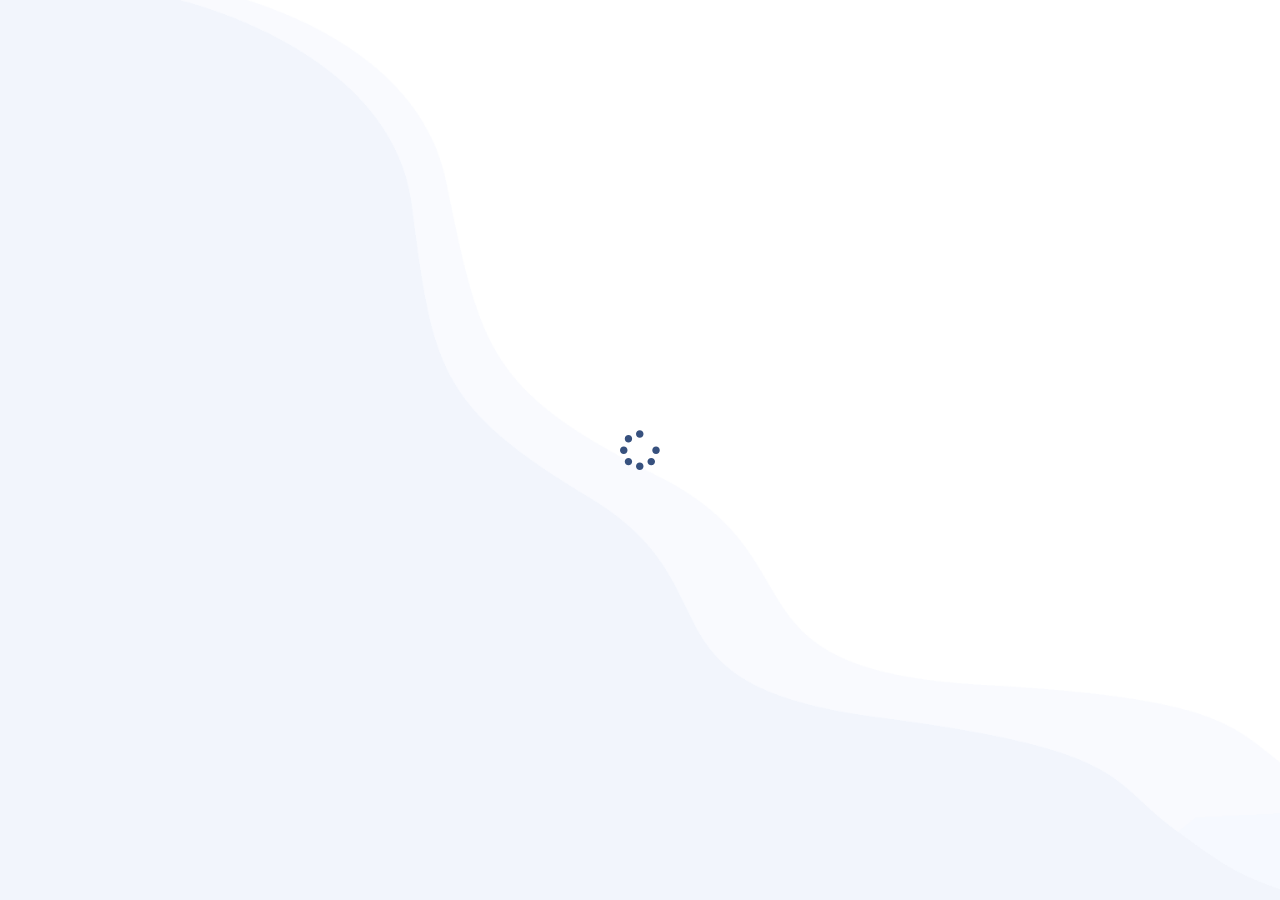
==== index.html @ 5bdfe0fe "add to my repository" ====
<!DOCTYPE html>
<html lang="en">

<head>
    <meta charset="UTF-8">
    <meta name="viewport" content="width=device-width, initial-scale=1.0">
    <link rel="shortcut icon" href="asset/images/logo-court.jpg" type="image/x-icon">
    <title>Home</title>

    <!-- styling css -->
    <link rel="stylesheet" href="asset/css/style.css">

    <!-- icons -->
    <link rel="stylesheet" href="https://unpkg.com/boxicons@2.1.0/css/boxicons.min.css">
    <link rel="stylesheet" href="https://fonts.googleapis.com/css2?family=Material+Symbols+Outlined:opsz,wght,FILL,GRAD@20..48,100..700,0..1,-50..200" />
    <link href="https://cdn.jsdelivr.net/npm/bootstrap-icons@1.9.0/font/bootstrap-icons.css" rel="stylesheet">
    <link rel="stylesheet" href="https://cdnjs.cloudflare.com/ajax/libs/font-awesome/6.0.0-beta3/css/all.min.css">

    <!-- Font family -->
    <link href="https://fonts.googleapis.com/css2?family=Sulphur+Point:wght@300;400;700&display=swap" rel="stylesheet">
    <link href="https://fonts.googleapis.com/css2?family=Fredoka:wght@300..700&family=Kaisei+Tokumin&family=Manrope:wght@200..800&family=Onest:wght@100..900&display=swap" rel="stylesheet">
</head>

<body>

    <!-- Preloader -->
    <div class="preloader">
        <div class="spinner">
            <i class="fa-solid fa-spinner"></i>
        </div>
    </div>

    <!-- Header -->
    <header>
        <div class="logo">
            <p><img src="asset/images/logo.png" alt="logo"></p>
        </div>

        <div class="header-content">
            <a class="active" href="#">Home</a>
            <a href="#">Visit</a>
            <a href="#">Contacts</a>
            <a class="login" href="connexion/login.html">Login</a>
            <div class="social-icon">
                <a href="#" class="facebook">
                    <i class="bi bi-facebook"></i>
                </a>
                <a href="#" class="instagram">
                    <i class="bi bi-instagram"></i>
                </a>
                <a href="#" class="linkedin">
                    <i class="bi bi-linkedin"></i>
                </a>
                <a href="#" class="youtube">
                    <i class="bi bi-youtube"></i>
                </a>
            </div>
            <div class="bg"></div>
            <i class="bi bi-x-lg exit"></i>
        </div>
        <div class="social-icon">
            <div class="icons">
                <a href="#" class="facebook">
                    <i class="bi bi-facebook"></i>
                </a>
                <a href="#" class="instagram">
                    <i class="bi bi-instagram"></i>
                </a>
                <a href="#" class="linkedin">
                    <i class="bi bi-linkedin"></i>
                </a>
                <a href="#" class="youtube">
                    <i class="bi bi-youtube"></i>
                </a>
            </div>
            <div class="menu-icon">
                <i class='bx bx-menu-alt-right menu'></i>
            </div>
        </div>
    </header>

    <!-- Home page -->
    <section>
        <div class="text-box">
            <h2>Welcome to our management system !</h2>
            <p>Lorem ipsum dolor sit amet consectetur adipisicing elit. Odit ad rem saepe eveniet distinctio molestiae eius sint voluptas voluptates similique quia amet, in repudiandae nostrum.</p>
            <a class="login" href="connexion/login.html">Get started</a>
        </div>
        <div class="image-box">
            <p><img src="asset/images/hero-img.png" alt=""></p>
        </div>
    </section>

    <footer>
        <div class="copyright">
            &copy; 2024 Dream Bridge Consultants Ltd. All rights reserved. <br>Developed with ❤️ and ☕ by <a href="https://nguvutech.com/" target="_blank">NGUVU TECH</a>
        </div>
    </footer>


    <!--javascript file-->
    <script src="asset/js/app.js"></script>
    <script src="asset/js/preloader.js"></script>
</body>

</html>
---- asset/css/style.css ----
/*--------------------------------------------------------------
# General
--------------------------------------------------------------*/

* {
    margin: 0;
    padding: 0;
    text-decoration: none;
    list-style-type: none;
    box-sizing: border-box;
}

h1,
h2,
h3,
h4,
h5,
h6 {
    font-family: "Kaisei Tokumin", serif;
}

html {
    overflow-x: hidden;
}

html,
body {
    margin: 0;
    padding: 0;
    height: 100%;
}

body {
    font-size: 16px;
    font-family: "Sulphur Point", sans-serif;
}


/* Preloader */

.preloader {
    position: fixed;
    left: 0;
    top: 0;
    width: 100%;
    height: 100%;
    z-index: 1000;
    display: flex;
    align-items: center;
    justify-content: center;
    background: url(../images/hero-bg.png) top center no-repeat;
    background-size: cover;
}

.spinner i {
    font-size: 2.5rem;
    color: #37517e;
    animation: spin 2s ease-in-out infinite;
}

@keyframes spin {
    to {
        transform: rotate(360deg);
    }
}


/* Header */

header {
    width: 100%;
    display: flex;
    position: fixed;
    padding: 15px 50px;
    align-items: center;
    justify-content: space-between;
}

header img {
    width: 150px;
    height: auto;
}

header .header-content {
    display: flex;
    align-items: center;
    gap: 25px;
    -webkit-column-gap: 25px;
}

header .header-content a {
    color: #37517e;
    transition-delay: 0.4s;
    transition: 0.8s ease-in-out;
}

header .header-content a:hover {
    color: #c6ac6f;
}

header .header-content .active {
    border-radius: 3px;
    transition-delay: 0.4s;
    transition: 0.8s ease-in-out;
    border-bottom: 1px solid #37517e;
}

header .header-content .active:hover {
    border-bottom: 1px solid #c6ac6f;
}

header .header-content .login {
    color: #fff;
    padding: 5px 15px;
    border-radius: 5px;
    transition-delay: 0.4s;
    transition: 0.8s ease-in-out;
    background-color: #37517e;
}

header .header-content .login:hover {
    color: #fff;
    background-color: #c6ac6f;
}

header .header-content .social-icon {
    display: none;
}

.social-icon a {
    display: inline-block;
    margin: 0 6px;
    text-decoration: none;
    color: #666;
    transition: color 0.3s ease-in-out;
}

.social-icon a .bi {
    filter: grayscale(100%);
    transition: filter 0.3s ease-in-out;
}

.social-icon a.facebook:hover .bi {
    filter: grayscale(0%);
    color: #1877F2;
}

.social-icon a.instagram:hover .bi {
    filter: grayscale(0%);
    color: #E1306C;
}

.social-icon a.linkedin:hover .bi {
    filter: grayscale(0%);
    color: #0A66C2;
}

.social-icon a.youtube:hover .bi {
    filter: grayscale(0%);
    color: #FF0000;
}

.exit {
    display: none;
    cursor: pointer;
}

.menu {
    font-size: 40px;
    cursor: pointer;
    display: none;
}


/* Section */

section {
    width: 100%;
    height: 100vh;
    display: flex;
    gap: 10px;
    -webkit-column-gap: 10px;
    align-items: center;
    padding: 0px 100px;
    background: url(../images/hero-bg.png) top center no-repeat;
    background-size: cover;
}

section .text-box h2 {
    color: #37517e;
}

section .text-box p {
    width: 90%;
    margin-top: 20px;
    margin-bottom: 20px;
}

section .text-box .login {
    color: #fff;
    padding: 10px 15px;
    border-radius: 5px;
    transition-delay: 0.4s;
    transition: 0.8s ease-in-out;
    background-color: #37517e;
}

section .text-box .login:hover {
    background-color: #c6ac6f;
}

section .image-box img {
    animation: upAndDown 5s infinite;
    transition: transform 0.1s ease-out;
    transform-style: preserve-3d;
}

@keyframes upAndDown {
    0%,
    100% {
        transform: translateY(0);
    }
    50% {
        transform: translateY(-20px);
    }
}


/*--------------------------------------------------------------
# Login page
--------------------------------------------------------------*/

.login-section {
    width: 100%;
    height: 100vh;
    display: flex;
    align-items: center;
    justify-content: center;
    background-image: url('../images/hero-bg.png')top center no-repeat;
    background-size: cover;
}

.login-section .login-content {
    padding: 15px;
    border-radius: 10px;
    background-color: #d4dbdf4e;
    box-shadow: 0px 1px 10px rgba(73, 73, 73, 0.114);
}

.login-section .container {
    display: grid;
    grid-template-columns: 50% auto;
}

.login-section .login-text {
    display: flex;
    gap: 10px;
    color: #fff;
    text-align: center;
    padding: 20px 20px;
    align-items: center;
    justify-content: center;
    flex-direction: column;
    background-color: #37517e;
}

.login-section .login-form {
    padding: 60px 25px;
    background-color: #fff;
}

.login-section .login-form h3 {
    color: #37517e;
    text-align: center;
    margin-bottom: 20px;
}

.login-section .login-form .inputs {
    display: flex;
    gap: 5px;
    margin-top: 10px;
    padding: 10px 15px;
    align-items: center;
    border-radius: 20px;
    -webkit-column-gap: 5px;
    background-color: #f4f4f4;
}

.login-section .login-form .inputs i {
    color: #37517e;
}

.login-section .login-form .input-submit {
    margin-top: 20px;
}

.login-section .login-form .input-submit input {
    width: 100%;
    color: #fff;
    font-weight: 700;
    padding: 10px 15px;
    border-radius: 20px;
    text-transform: uppercase;
    background-color: #37517e;
}

.login-section .login-form input {
    border: none;
    outline: none;
    background: unset;
    font-family: "Sulphur Point", sans-serif;
}

.login-section .forgot-password {
    display: flex;
    margin-top: 10px;
    justify-content: flex-end;
}

.login-section .forgot-password a {
    color: #37517e;
    font-size: 14px;
}

.login-section .create-account {
    display: flex;
    gap: 4px;
    font-size: 14px;
    margin-top: 20px;
    justify-content: center;
    -webkit-column-gap: 4px;
}

.login-section .create-account a {
    color: #37517e;
}


/* Footer */

footer {
    width: 100%;
    position: fixed;
    bottom: 0;
    color: #fff;
    text-align: center;
    padding: 20px 0px;
    font-size: 14px;
    background-color: #37517e;
}

footer a {
    color: #d2d2d2;
}


/*-------------------------------
#MEDIA QUERIES
--------------------------------*/

@media screen and (max-width: 1170px) {
    section .image-box img {
        width: 25rem;
    }
}

@media screen and (max-width: 950px) {
    header {
        padding: 15px 30px;
    }
    section {
        padding: 0px 60px;
    }
}

@media screen and (max-width: 931px) {
    section .image-box img {
        width: 20rem;
    }
}

@media screen and (max-width: 800px) {
    .login-section .login-text {
        padding: 5px 5px;
    }
    .login-section {
        padding: 10px;
    }
}

@media screen and (max-width: 760px) {
    section {
        display: flex;
        align-items: center;
        justify-content: center;
        flex-direction: column;
    }
    section .text-box p {
        width: 100%;
    }
    .text-box .login {
        display: flex;
        width: fit-content;
        margin-left: auto;
        margin-right: auto;
        justify-content: center;
    }
}

@media screen and (max-width: 730px) {
    header .header-content {
        display: flex;
        flex-direction: column;
        position: absolute;
        top: 60px;
        align-items: flex-start;
    }
    .bg {
        width: 100%;
        height: 100vh;
        position: fixed;
        top: 0;
        left: 0;
        background-color: #00000083;
    }
    .icons {
        display: none;
    }
    .menu {
        display: initial;
    }
}

@media screen and (max-width: 630px) {
    .login-section .container {
        display: grid;
        grid-template-columns: auto;
    }
    .login-section .login-text {
        padding: 45px 20px;
    }
}

@media screen and (max-width: 465px) {
    header {
        padding: 15px 20px;
    }
    section {
        padding: 0px 20px;
    }
}
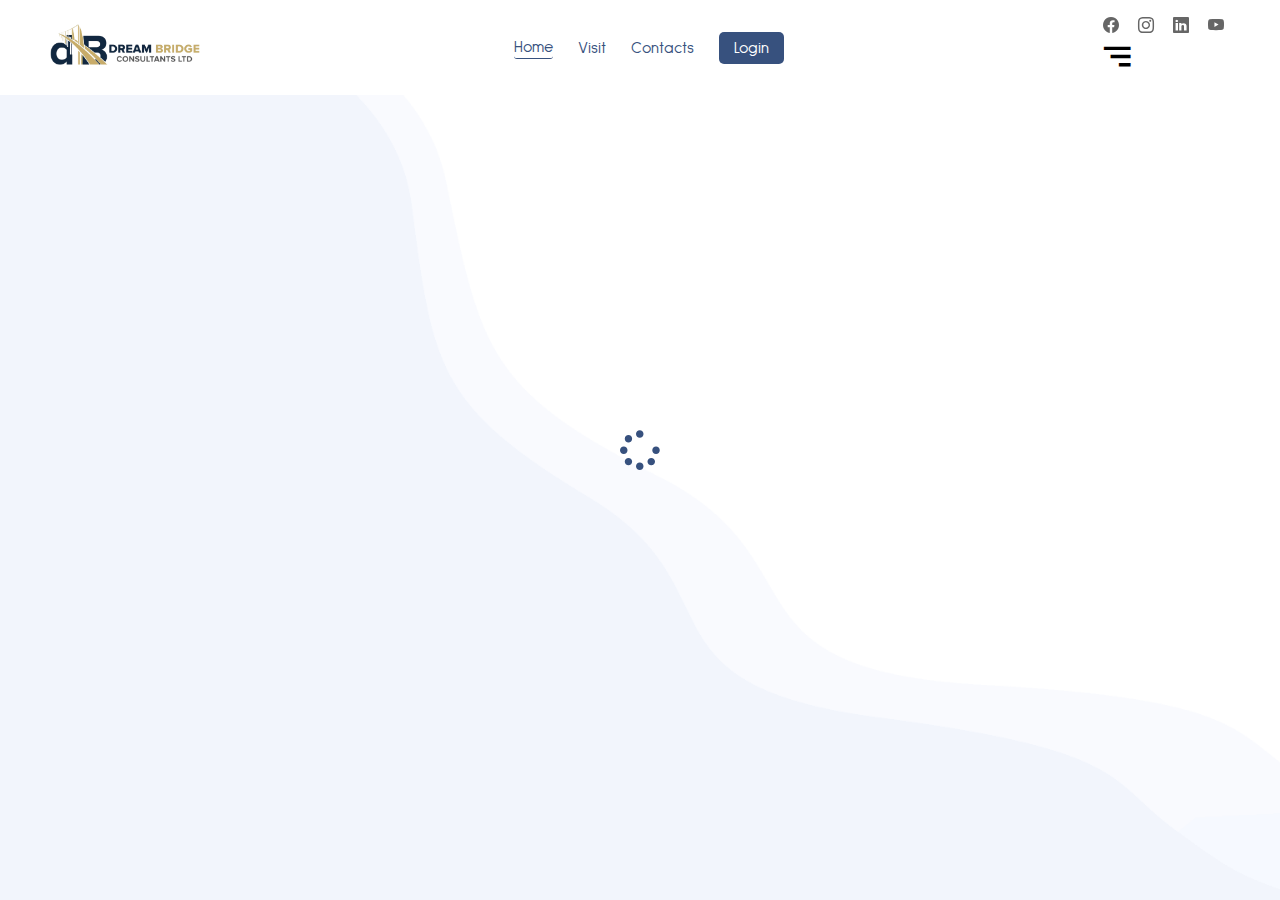
==== commit dc2ad4e5: "add to my repository" ====
--- a/index.html
+++ b/index.html
@@ -55,9 +55,9 @@
                     <i class="bi bi-youtube"></i>
                 </a>
             </div>
-            <div class="bg"></div>
             <i class="bi bi-x-lg exit"></i>
         </div>
+
         <div class="social-icon">
             <div class="icons">
                 <a href="#" class="facebook">
@@ -78,6 +78,9 @@
             </div>
         </div>
     </header>
+
+
+
 
     <!-- Home page -->
     <section>
--- a/asset/css/style.css
+++ b/asset/css/style.css
@@ -74,6 +74,8 @@
     padding: 15px 50px;
     align-items: center;
     justify-content: space-between;
+    background-color: #fff;
+    z-index: 2000;
 }
 
 header img {
@@ -85,13 +87,12 @@
     display: flex;
     align-items: center;
     gap: 25px;
-    -webkit-column-gap: 25px;
+    transition: transform 0.3s ease;
 }
 
 header .header-content a {
     color: #37517e;
-    transition-delay: 0.4s;
-    transition: 0.8s ease-in-out;
+    transition: color 0.8s ease-in-out, border-bottom 0.8s ease-in-out;
 }
 
 header .header-content a:hover {
@@ -100,8 +101,6 @@
 
 header .header-content .active {
     border-radius: 3px;
-    transition-delay: 0.4s;
-    transition: 0.8s ease-in-out;
     border-bottom: 1px solid #37517e;
 }
 
@@ -113,9 +112,8 @@
     color: #fff;
     padding: 5px 15px;
     border-radius: 5px;
-    transition-delay: 0.4s;
-    transition: 0.8s ease-in-out;
     background-color: #37517e;
+    transition: background-color 0.8s ease-in-out, color 0.8s ease-in-out;
 }
 
 header .header-content .login:hover {
@@ -168,7 +166,7 @@
 .menu {
     font-size: 40px;
     cursor: pointer;
-    display: none;
+    display: block;
 }
 
 
@@ -409,25 +407,40 @@
 
 @media screen and (max-width: 730px) {
     header .header-content {
-        display: flex;
         flex-direction: column;
         position: absolute;
-        top: 60px;
+        top: 40px;
+        left: 40px;
+        right: 40px;
+        height: 80vh;
         align-items: flex-start;
+        padding: 60px 40px;
+        background-color: #ffffffe8;
+        transform: translateX(-100%);
+        z-index: 2001;
+    }
+    header .header-content.active {
+        transform: translateX(0);
+    }
+    header .header-content .social-icon {
+        display: initial;
     }
     .bg {
-        width: 100%;
-        height: 100vh;
-        position: fixed;
-        top: 0;
-        left: 0;
-        background-color: #00000083;
+        display: none;
     }
     .icons {
         display: none;
     }
+    .exit {
+        display: block;
+        position: absolute;
+        top: 0;
+        right: 0;
+        margin: 10px;
+        z-index: 2002;
+    }
     .menu {
-        display: initial;
+        display: block;
     }
 }
 
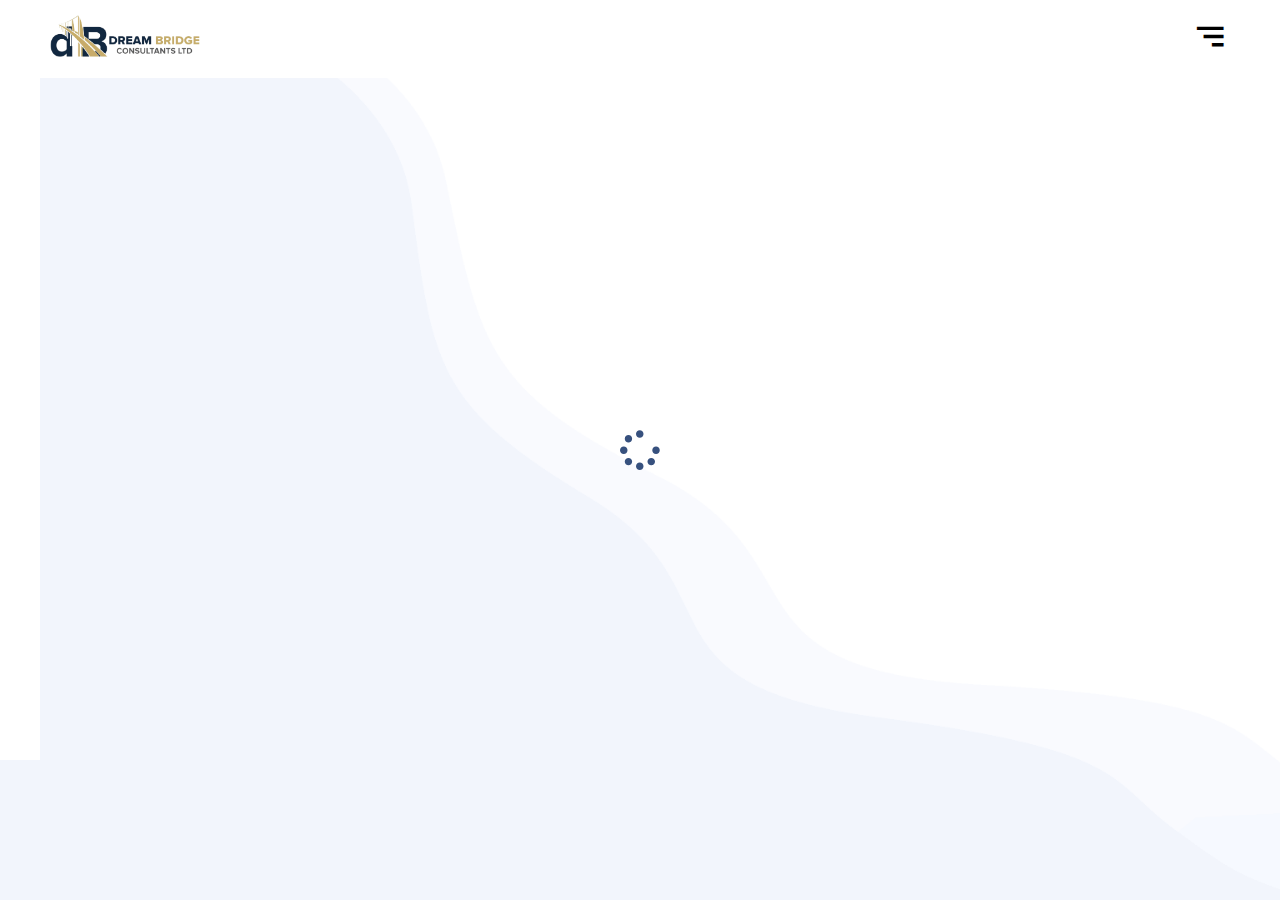
==== commit dfea98a9: "add to my repository" ====
--- a/index.html
+++ b/index.html
@@ -57,27 +57,12 @@
             </div>
             <i class="bi bi-x-lg exit"></i>
         </div>
+        <div class="menu-icon">
+            <i class='bx bx-menu-alt-right menu'></i>
+        </div>
+        <div class="overlay"></div>
+    </header>
 
-        <div class="social-icon">
-            <div class="icons">
-                <a href="#" class="facebook">
-                    <i class="bi bi-facebook"></i>
-                </a>
-                <a href="#" class="instagram">
-                    <i class="bi bi-instagram"></i>
-                </a>
-                <a href="#" class="linkedin">
-                    <i class="bi bi-linkedin"></i>
-                </a>
-                <a href="#" class="youtube">
-                    <i class="bi bi-youtube"></i>
-                </a>
-            </div>
-            <div class="menu-icon">
-                <i class='bx bx-menu-alt-right menu'></i>
-            </div>
-        </div>
-    </header>
 
 
 
--- a/asset/css/style.css
+++ b/asset/css/style.css
@@ -87,7 +87,23 @@
     display: flex;
     align-items: center;
     gap: 25px;
+    position: absolute;
+    top: 40px;
+    left: 40px;
+    right: 40px;
+    height: 80vh;
+    flex-direction: column;
+    align-items: flex-start;
+    padding: 60px 40px;
+    background-color: #fff;
+    /* White background */
+    z-index: 2001;
     transition: transform 0.3s ease;
+    transform: translateX(-100%);
+}
+
+header .header-content.active {
+    transform: translateX(0);
 }
 
 header .header-content a {
@@ -161,12 +177,29 @@
 .exit {
     display: none;
     cursor: pointer;
+    position: absolute;
+    top: 10px;
+    right: 10px;
+    z-index: 2002;
 }
 
 .menu {
     font-size: 40px;
     cursor: pointer;
     display: block;
+}
+
+.overlay {
+    display: none;
+    position: fixed;
+    top: 0;
+    left: 0;
+    width: 100%;
+    height: 100vh;
+    background-color: rgba(0, 0, 0, 0.5);
+    /* Transparent background */
+    z-index: 2000;
+    /* Ensure it's behind the header-content */
 }
 
 
@@ -407,7 +440,6 @@
 
 @media screen and (max-width: 730px) {
     header .header-content {
-        flex-direction: column;
         position: absolute;
         top: 40px;
         left: 40px;
@@ -415,8 +447,8 @@
         height: 80vh;
         align-items: flex-start;
         padding: 60px 40px;
-        background-color: #ffffffe8;
-        transform: translateX(-100%);
+        background-color: #fff;
+        transform: translateX(-120%);
         z-index: 2001;
     }
     header .header-content.active {
@@ -424,9 +456,6 @@
     }
     header .header-content .social-icon {
         display: initial;
-    }
-    .bg {
-        display: none;
     }
     .icons {
         display: none;
@@ -442,6 +471,9 @@
     .menu {
         display: block;
     }
+    .overlay.active {
+        display: block;
+    }
 }
 
 @media screen and (max-width: 630px) {
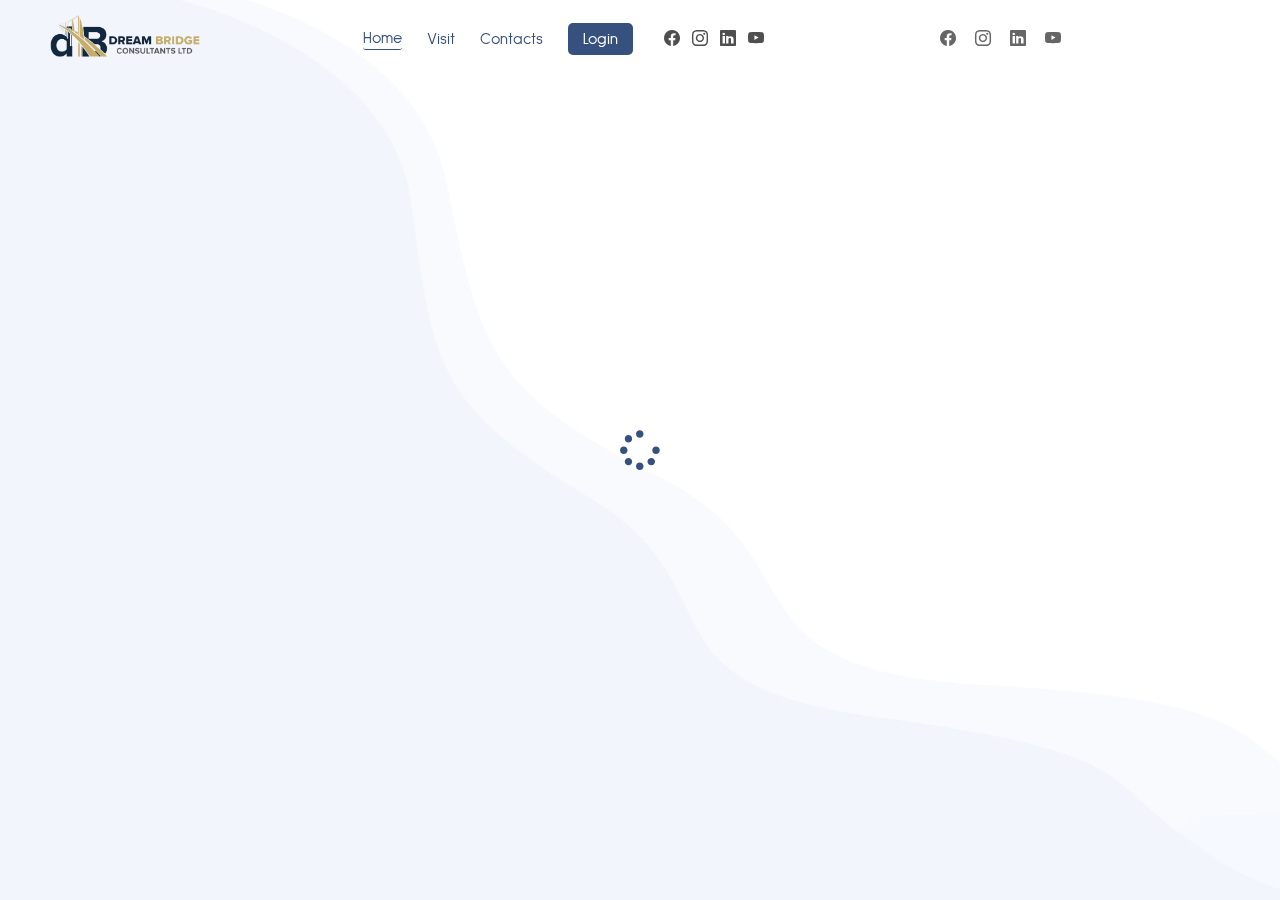
==== commit 14aa0433: "add to my repository" ====
--- a/index.html
+++ b/index.html
@@ -57,14 +57,29 @@
             </div>
             <i class="bi bi-x-lg exit"></i>
         </div>
+
+
         <div class="menu-icon">
             <i class='bx bx-menu-alt-right menu'></i>
         </div>
+
+        <div class="social-icon">
+            <a href="#" class="facebook">
+                <i class="bi bi-facebook"></i>
+            </a>
+            <a href="#" class="instagram">
+                <i class="bi bi-instagram"></i>
+            </a>
+            <a href="#" class="linkedin">
+                <i class="bi bi-linkedin"></i>
+            </a>
+            <a href="#" class="youtube">
+                <i class="bi bi-youtube"></i>
+            </a>
+        </div>
+
         <div class="overlay"></div>
     </header>
-
-
-
 
 
     <!-- Home page -->
--- a/asset/css/style.css
+++ b/asset/css/style.css
@@ -67,6 +67,9 @@
 
 /* Header */
 
+
+/* General Styles */
+
 header {
     width: 100%;
     display: flex;
@@ -74,7 +77,6 @@
     padding: 15px 50px;
     align-items: center;
     justify-content: space-between;
-    background-color: #fff;
     z-index: 2000;
 }
 
@@ -87,23 +89,6 @@
     display: flex;
     align-items: center;
     gap: 25px;
-    position: absolute;
-    top: 40px;
-    left: 40px;
-    right: 40px;
-    height: 80vh;
-    flex-direction: column;
-    align-items: flex-start;
-    padding: 60px 40px;
-    background-color: #fff;
-    /* White background */
-    z-index: 2001;
-    transition: transform 0.3s ease;
-    transform: translateX(-100%);
-}
-
-header .header-content.active {
-    transform: translateX(0);
 }
 
 header .header-content a {
@@ -138,7 +123,7 @@
 }
 
 header .header-content .social-icon {
-    display: none;
+    display: flex;
 }
 
 .social-icon a {
@@ -177,29 +162,15 @@
 .exit {
     display: none;
     cursor: pointer;
-    position: absolute;
-    top: 10px;
-    right: 10px;
-    z-index: 2002;
+}
+
+.menu-icon {
+    display: none;
 }
 
 .menu {
     font-size: 40px;
     cursor: pointer;
-    display: block;
-}
-
-.overlay {
-    display: none;
-    position: fixed;
-    top: 0;
-    left: 0;
-    width: 100%;
-    height: 100vh;
-    background-color: rgba(0, 0, 0, 0.5);
-    /* Transparent background */
-    z-index: 2000;
-    /* Ensure it's behind the header-content */
 }
 
 
@@ -439,8 +410,13 @@
 }
 
 @media screen and (max-width: 730px) {
+    header {
+        padding: 15px;
+    }
     header .header-content {
-        position: absolute;
+        display: flex;
+        flex-direction: column;
+        position: fixed;
         top: 40px;
         left: 40px;
         right: 40px;
@@ -449,13 +425,27 @@
         padding: 60px 40px;
         background-color: #fff;
         transform: translateX(-120%);
+        transition: transform 0.3s ease;
         z-index: 2001;
     }
     header .header-content.active {
         transform: translateX(0);
     }
+    .overlay {
+        display: none;
+        position: fixed;
+        top: 0;
+        left: 0;
+        width: 100%;
+        height: 100vh;
+        background-color: rgba(0, 0, 0, 0.5);
+        z-index: 2000;
+    }
+    .overlay.active {
+        display: block;
+    }
     header .header-content .social-icon {
-        display: initial;
+        display: flex;
     }
     .icons {
         display: none;
@@ -463,15 +453,15 @@
     .exit {
         display: block;
         position: absolute;
-        top: 0;
-        right: 0;
-        margin: 10px;
+        top: 10px;
+        right: 10px;
+        cursor: pointer;
         z-index: 2002;
     }
+    .menu-icon {
+        display: block;
+    }
     .menu {
-        display: block;
-    }
-    .overlay.active {
         display: block;
     }
 }
@@ -493,4 +483,11 @@
     section {
         padding: 0px 20px;
     }
+    header .header-content {
+        position: absolute;
+        top: 30px;
+        left: 30px;
+        right: 30px;
+        height: 82vh;
+    }
 }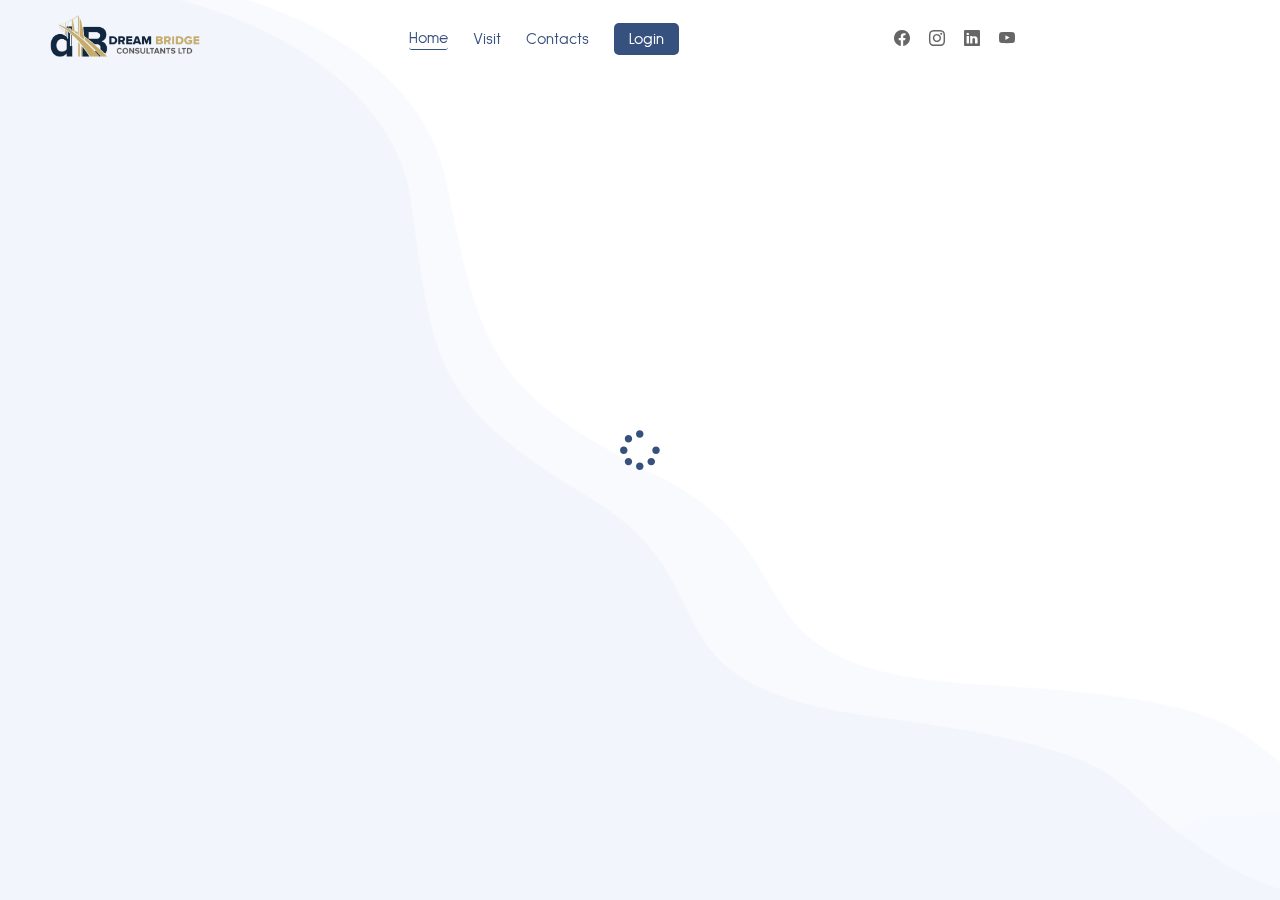
==== commit 0f3d5dd4: "add to my repository" ====
--- a/index.html
+++ b/index.html
@@ -58,11 +58,6 @@
             <i class="bi bi-x-lg exit"></i>
         </div>
 
-
-        <div class="menu-icon">
-            <i class='bx bx-menu-alt-right menu'></i>
-        </div>
-
         <div class="social-icon">
             <a href="#" class="facebook">
                 <i class="bi bi-facebook"></i>
@@ -76,6 +71,9 @@
             <a href="#" class="youtube">
                 <i class="bi bi-youtube"></i>
             </a>
+            <div class="menu-icon">
+                <i class='bx bx-menu-alt-right menu'></i>
+            </div>
         </div>
 
         <div class="overlay"></div>
--- a/asset/css/style.css
+++ b/asset/css/style.css
@@ -123,7 +123,7 @@
 }
 
 header .header-content .social-icon {
-    display: flex;
+    display: none;
 }
 
 .social-icon a {
@@ -445,7 +445,7 @@
         display: block;
     }
     header .header-content .social-icon {
-        display: flex;
+        display: initial;
     }
     .icons {
         display: none;
@@ -464,6 +464,9 @@
     .menu {
         display: block;
     }
+    .social-icon a {
+        display: none;
+    }
 }
 
 @media screen and (max-width: 630px) {
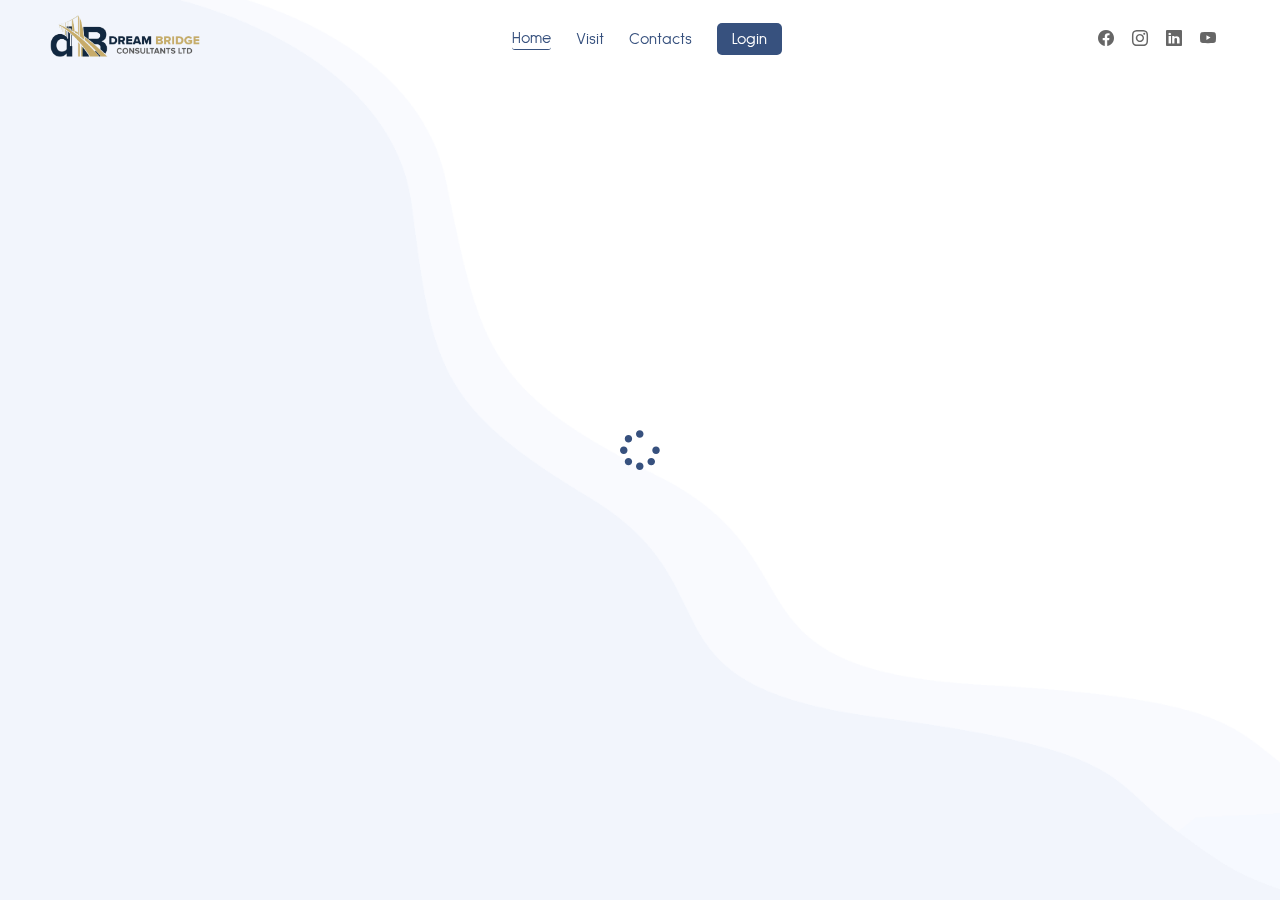
==== commit c82edf23: "add to my repository" ====
--- a/index.html
+++ b/index.html
@@ -71,12 +71,12 @@
             <a href="#" class="youtube">
                 <i class="bi bi-youtube"></i>
             </a>
+            <div class="overlay"></div>
             <div class="menu-icon">
                 <i class='bx bx-menu-alt-right menu'></i>
             </div>
+
         </div>
-
-        <div class="overlay"></div>
     </header>
 
 
--- a/asset/css/style.css
+++ b/asset/css/style.css
@@ -65,10 +65,9 @@
 }
 
 
-/* Header */
-
-
-/* General Styles */
+/* --------------------------
+#Header 
+--------------------------- */
 
 header {
     width: 100%;
@@ -126,9 +125,16 @@
     display: none;
 }
 
+.social-icon {
+    display: flex;
+    gap: 10px;
+    align-items: center;
+    -webkit-column-gap: 10px;
+}
+
 .social-icon a {
     display: inline-block;
-    margin: 0 6px;
+    margin: 0 4px;
     text-decoration: none;
     color: #666;
     transition: color 0.3s ease-in-out;
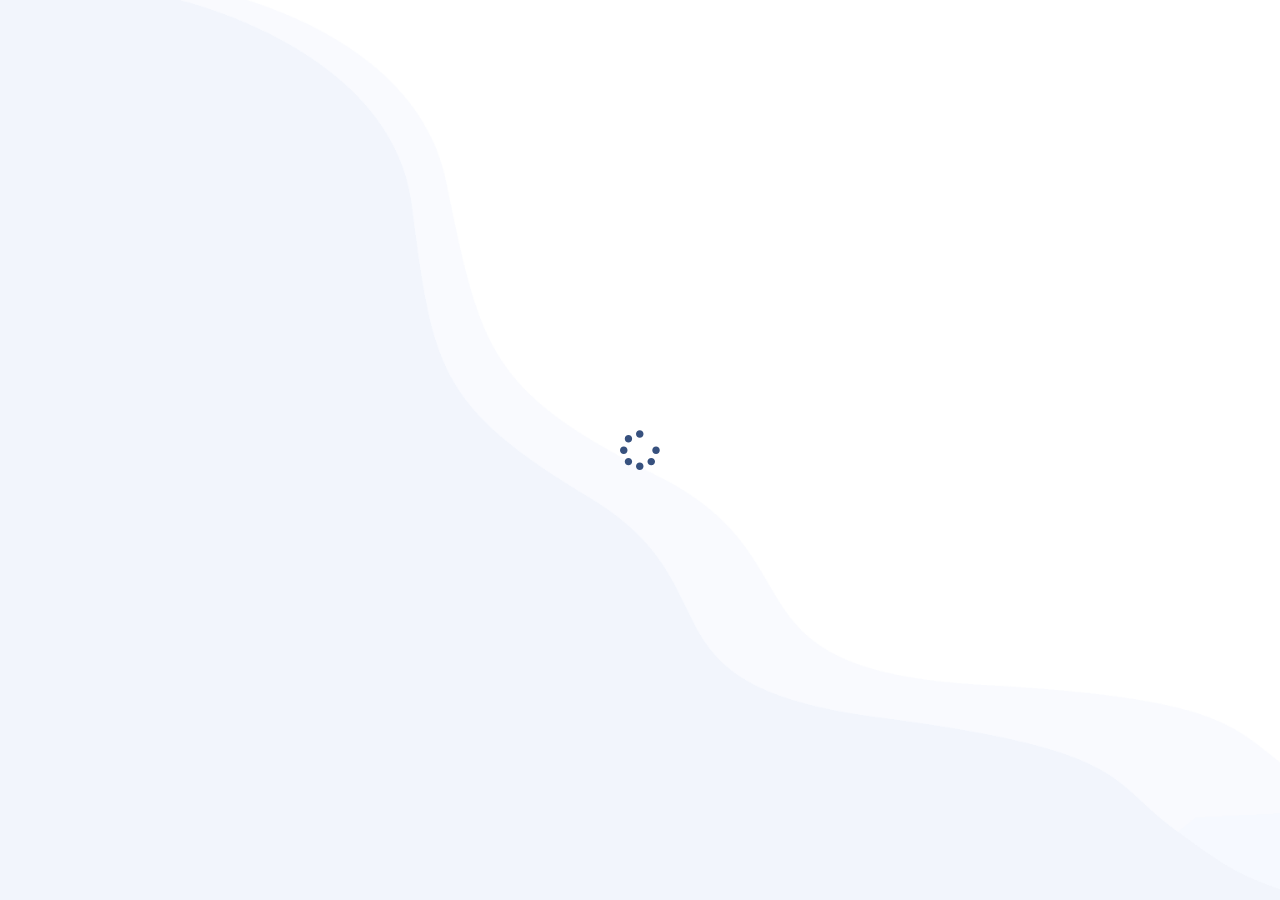
==== commit a3720cf6: "add to my repository" ====
--- a/index.html
+++ b/index.html
@@ -81,7 +81,7 @@
 
 
     <!-- Home page -->
-    <section>
+    <section class="general-section">
         <div class="text-box">
             <h2>Welcome to our management system !</h2>
             <p>Lorem ipsum dolor sit amet consectetur adipisicing elit. Odit ad rem saepe eveniet distinctio molestiae eius sint voluptas voluptates similique quia amet, in repudiandae nostrum.</p>
--- a/asset/css/style.css
+++ b/asset/css/style.css
@@ -44,7 +44,7 @@
     top: 0;
     width: 100%;
     height: 100%;
-    z-index: 1000;
+    z-index: 3000;
     display: flex;
     align-items: center;
     justify-content: center;
@@ -182,7 +182,7 @@
 
 /* Section */
 
-section {
+.general-section {
     width: 100%;
     height: 100vh;
     display: flex;
@@ -194,17 +194,17 @@
     background-size: cover;
 }
 
-section .text-box h2 {
-    color: #37517e;
-}
-
-section .text-box p {
+.general-section .text-box h2 {
+    color: #37517e;
+}
+
+.general-section .text-box p {
     width: 90%;
     margin-top: 20px;
     margin-bottom: 20px;
 }
 
-section .text-box .login {
+.general-section .text-box .login {
     color: #fff;
     padding: 10px 15px;
     border-radius: 5px;
@@ -213,11 +213,11 @@
     background-color: #37517e;
 }
 
-section .text-box .login:hover {
+.general-section .text-box .login:hover {
     background-color: #c6ac6f;
 }
 
-section .image-box img {
+.general-section .image-box img {
     animation: upAndDown 5s infinite;
     transition: transform 0.1s ease-out;
     transform-style: preserve-3d;
@@ -367,7 +367,7 @@
 --------------------------------*/
 
 @media screen and (max-width: 1170px) {
-    section .image-box img {
+    .general-section .image-box img {
         width: 25rem;
     }
 }
@@ -376,13 +376,13 @@
     header {
         padding: 15px 30px;
     }
-    section {
+    .general-section {
         padding: 0px 60px;
     }
 }
 
 @media screen and (max-width: 931px) {
-    section .image-box img {
+    .general-section .image-box img {
         width: 20rem;
     }
 }
@@ -397,13 +397,13 @@
 }
 
 @media screen and (max-width: 760px) {
-    section {
+    .general-section {
+        height: 100vh;
         display: flex;
-        align-items: center;
         justify-content: center;
         flex-direction: column;
     }
-    section .text-box p {
+    .general-section .text-box p {
         width: 100%;
     }
     .text-box .login {
@@ -489,7 +489,7 @@
     header {
         padding: 15px 20px;
     }
-    section {
+    .general-section {
         padding: 0px 20px;
     }
     header .header-content {
@@ -497,6 +497,23 @@
         top: 30px;
         left: 30px;
         right: 30px;
-        height: 82vh;
+        height: 79vh;
+    }
+}
+
+@media screen and (max-width: 425px) {
+    header {
+        background-color: #fff;
+        box-shadow: 0px 1px 10px hsl(0, 20%, 91%);
+    }
+    footer {
+        position: static;
+        bottom: auto;
+    }
+}
+
+@media screen and (max-width: 375px) {
+    .general-section h2 {
+        margin-top: 100px;
     }
 }